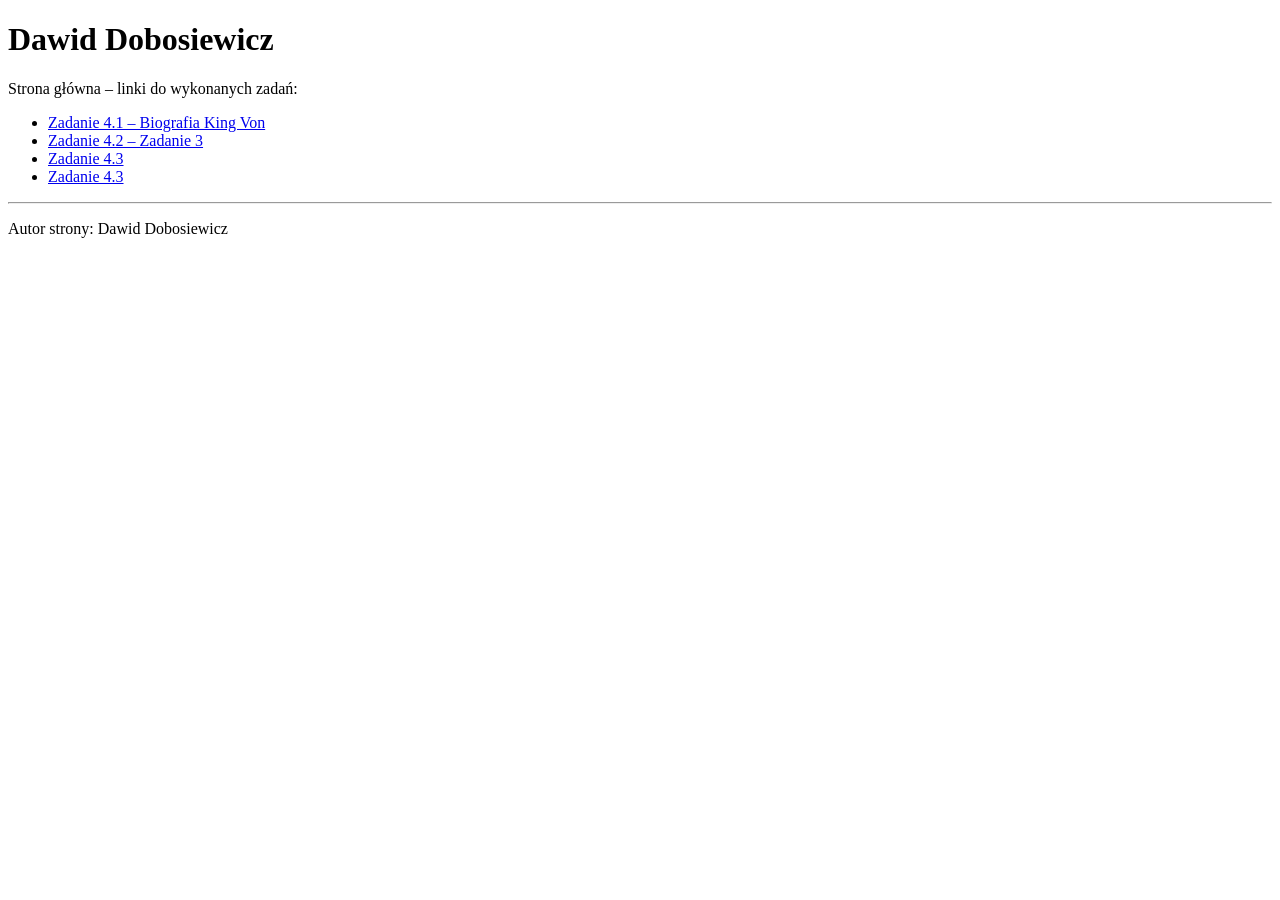
==== index.html @ 336e3ffc "Update index.html" ====
<!doctype html>
<html lang="pl">
<head>
  <meta charset="utf-8">
  <title>Zadanie 4.4</title>
</head>

<body>

<h1>Dawid Dobosiewicz</h1>

<p>Strona główna – linki do wykonanych zadań:</p>

<ul>
  <li><a href="zadanie2 (2).html">Zadanie 4.1 – Biografia King Von</a></li>
  <li><a href="zadanie3.html">Zadanie 4.2 – Zadanie 3</a></li>
  <li><a href="strona.html">Zadanie 4.3</a></li>
  <li><a href="zad5.html">Zadanie 4.3</a></li>
</ul>

<hr>

<p>Autor strony: Dawid Dobosiewicz</p>

</body>
</html>
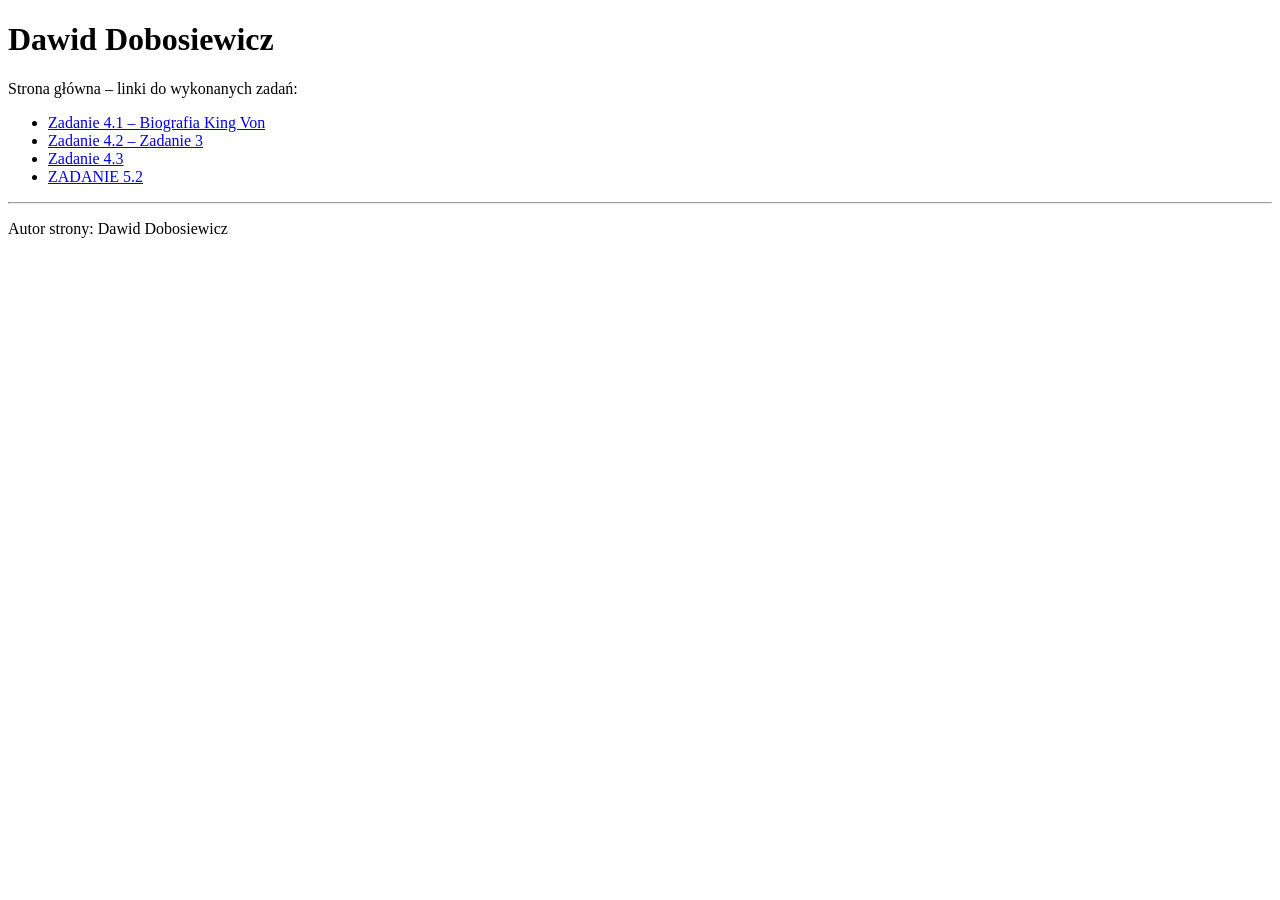
==== commit 5e6ca772: "Update index.html" ====
--- a/index.html
+++ b/index.html
@@ -2,7 +2,7 @@
 <html lang="pl">
 <head>
   <meta charset="utf-8">
-  <title>Zadanie 4.4</title>
+  <title>Zadanie 5.2</title>
 </head>
 
 <body>
@@ -15,7 +15,7 @@
   <li><a href="zadanie2 (2).html">Zadanie 4.1 – Biografia King Von</a></li>
   <li><a href="zadanie3.html">Zadanie 4.2 – Zadanie 3</a></li>
   <li><a href="strona.html">Zadanie 4.3</a></li>
-  <li><a href="zad5.html">Zadanie 4.3</a></li>
+  <li><a href="zad5.html">ZADANIE 5.2</a></li>
 </ul>
 
 <hr>
@@ -25,3 +25,4 @@
 </body>
 </html>
 
+
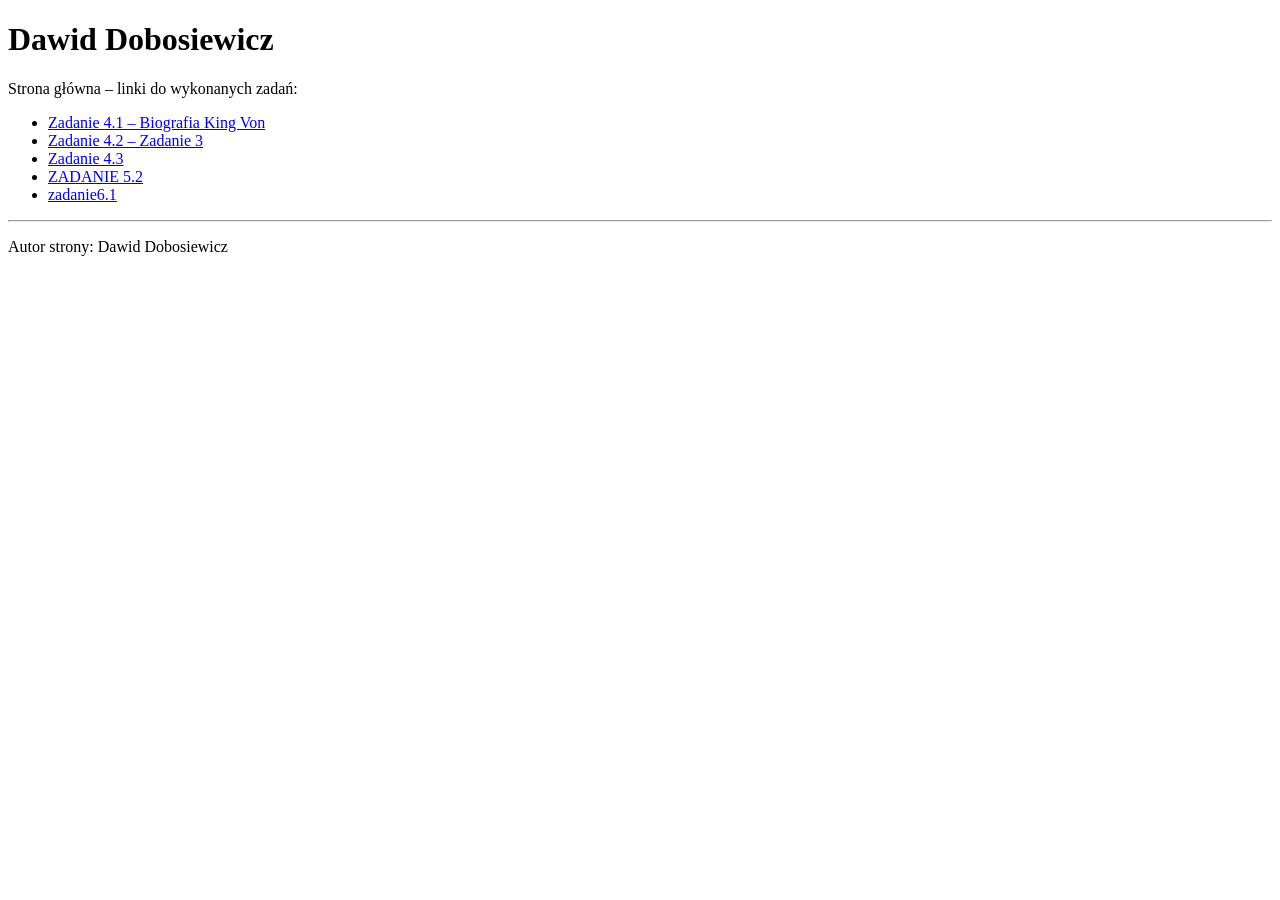
==== commit e2db59a6: "Update index.html" ====
--- a/index.html
+++ b/index.html
@@ -16,6 +16,7 @@
   <li><a href="zadanie3.html">Zadanie 4.2 – Zadanie 3</a></li>
   <li><a href="strona.html">Zadanie 4.3</a></li>
   <li><a href="zad5.html">ZADANIE 5.2</a></li>
+  <li><a href="obliczenia.html">zadanie6.1</a></li>
 </ul>
 
 <hr>
@@ -26,3 +27,4 @@
 </html>
 
 
+
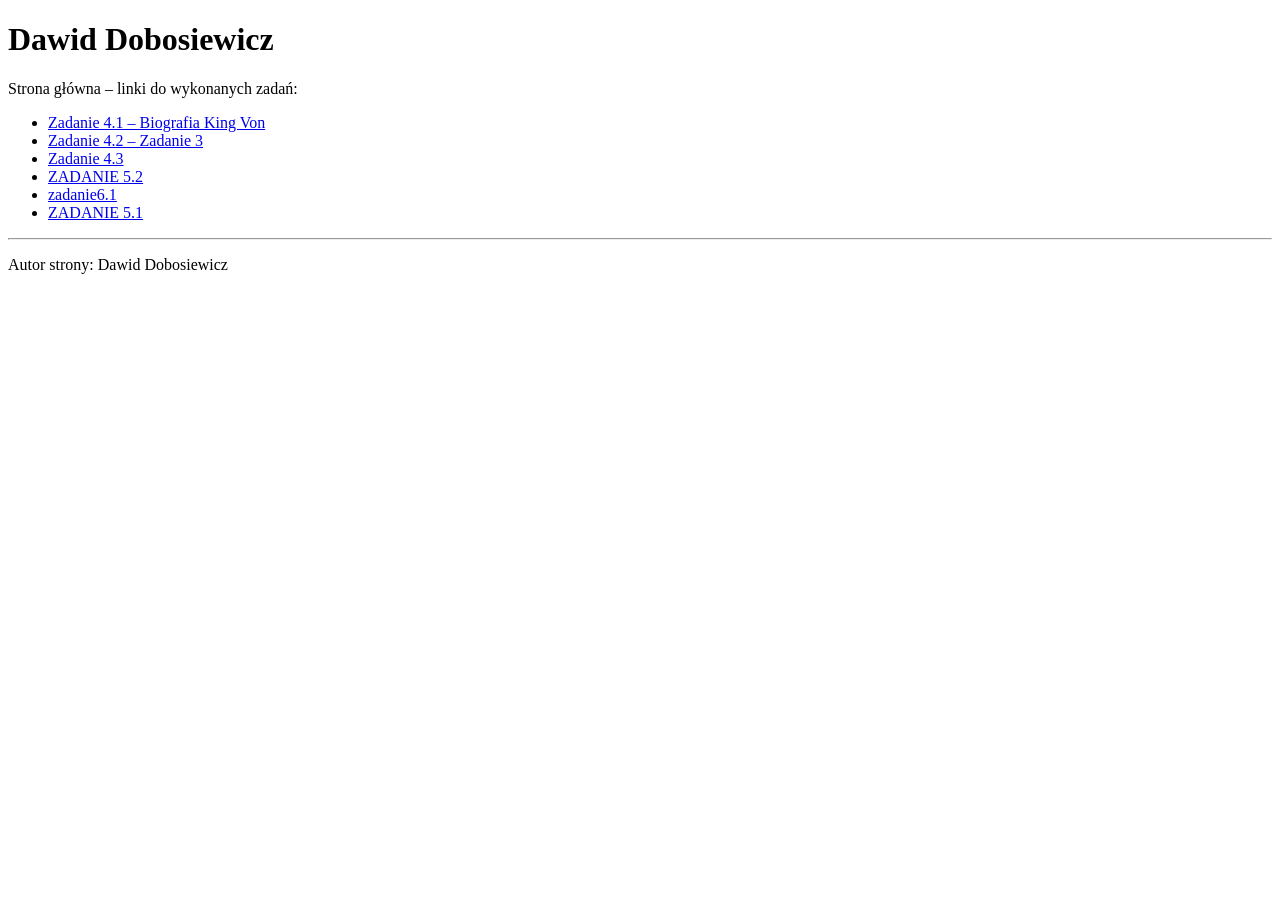
==== commit 9095183a: "Update index.html" ====
--- a/index.html
+++ b/index.html
@@ -17,6 +17,7 @@
   <li><a href="strona.html">Zadanie 4.3</a></li>
   <li><a href="zad5.html">ZADANIE 5.2</a></li>
   <li><a href="obliczenia.html">zadanie6.1</a></li>
+  <li><a href="Zadanie5_1.html">ZADANIE 5.1</a></li>
 </ul>
 
 <hr>
@@ -28,3 +29,4 @@
 
 
 
+
